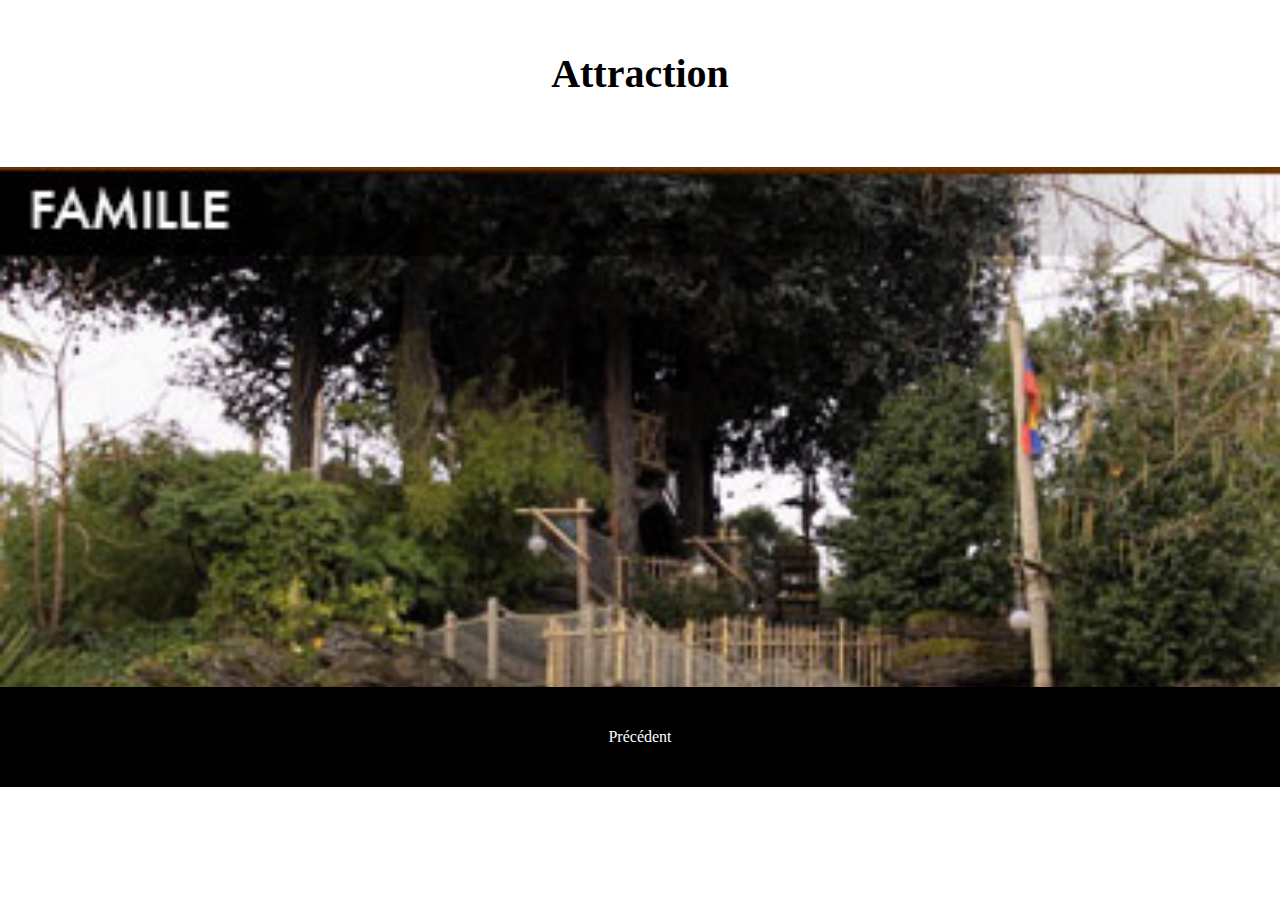
==== www/poi.html @ 924c1b96 "fin premier commit" ====
<!DOCTYPE html>
<!--
    Copyright (c) 2012-2016 Adobe Systems Incorporated. All rights reserved.

    Licensed to the Apache Software Foundation (ASF) under one
    or more contributor license agreements.  See the NOTICE file
    distributed with this work for additional information
    regarding copyright ownership.  The ASF licenses this file
    to you under the Apache License, Version 2.0 (the
    "License"); you may not use this file except in compliance
    with the License.  You may obtain a copy of the License at

    http://www.apache.org/licenses/LICENSE-2.0

    Unless required by applicable law or agreed to in writing,
    software distributed under the License is distributed on an
    "AS IS" BASIS, WITHOUT WARRANTIES OR CONDITIONS OF ANY
     KIND, either express or implied.  See the License for the
    specific language governing permissions and limitations
    under the License.
-->
<html>

<head>
    <meta charset="utf-8" />
    <meta name="format-detection" content="telephone=no" />
    <meta name="msapplication-tap-highlight" content="no" />
    <meta name="viewport" content="user-scalable=no, initial-scale=1, maximum-scale=1, minimum-scale=1, width=device-width" />
    <!-- This is a wide open CSP declaration. To lock this down for production, see below. -->
    <meta http-equiv="Content-Security-Policy" content="default-src * 'unsafe-inline'; style-src 'self' 'unsafe-inline'; media-src *" />
    <!-- Good default declaration:
    * gap: is required only on iOS (when using UIWebView) and is needed for JS->native communication
    * https://ssl.gstatic.com is required only on Android and is needed for TalkBack to function properly
    * Disables use of eval() and inline scripts in order to mitigate risk of XSS vulnerabilities. To change this:
        * Enable inline JS: add 'unsafe-inline' to default-src
        * Enable eval(): add 'unsafe-eval' to default-src
    * Create your own at http://cspisawesome.com
    -->
    <!-- <meta http-equiv="Content-Security-Policy" content="default-src 'self' data: gap: 'unsafe-inline' https://ssl.gstatic.com; style-src 'self' 'unsafe-inline'; media-src *" /> -->

    <!--<link rel="stylesheet" type="text/css" href="css/index.css" />-->
    <link rel="stylesheet" href="css/style.css">
    <title>WebApp</title>
</head>

<body class="poi">

    <h1>Attraction</h1>

<a href="#">
  <div class="block">
    <div class="image">
      <img src="img/swip.jpg" alt="test" width="100%">
    </div>
    <div class="text">
      <h2>La Cabane des Robinson</h2>
      <p>Lorem ipsum dolor sit amet, consectetur adipisicing elit, sed do eiusmod tempor incididunt ut labore et dolore magna aliqua.</p>
    </div>
  </div>
</a>

<a href="profilusager.html">
  <div class="retourarriere">
    <p>Précédent</p>
  </div>
</a>

  <script type="text/javascript" src="cordova.js"></script>
  <script type="text/javascript" src="js/index.js"></script>
  <script type="text/javascript">
      app.initialize();
  </script>
</body>

</html>
---- www/css/index.css ----
/*
 * Licensed to the Apache Software Foundation (ASF) under one
 * or more contributor license agreements.  See the NOTICE file
 * distributed with this work for additional information
 * regarding copyright ownership.  The ASF licenses this file
 * to you under the Apache License, Version 2.0 (the
 * "License"); you may not use this file except in compliance
 * with the License.  You may obtain a copy of the License at
 *
 * http://www.apache.org/licenses/LICENSE-2.0
 *
 * Unless required by applicable law or agreed to in writing,
 * software distributed under the License is distributed on an
 * "AS IS" BASIS, WITHOUT WARRANTIES OR CONDITIONS OF ANY
 * KIND, either express or implied.  See the License for the
 * specific language governing permissions and limitations
 * under the License.
 */
* {
    -webkit-tap-highlight-color: rgba(0,0,0,0); /* make transparent link selection, adjust last value opacity 0 to 1.0 */
}

body {
    -webkit-touch-callout: none;                /* prevent callout to copy image, etc when tap to hold */
    -webkit-text-size-adjust: none;             /* prevent webkit from resizing text to fit */
    -webkit-user-select: none;                  /* prevent copy paste, to allow, change 'none' to 'text' */
    background-color:#E4E4E4;
    background-image:linear-gradient(top, #A7A7A7 0%, #E4E4E4 51%);
    background-image:-webkit-linear-gradient(top, #A7A7A7 0%, #E4E4E4 51%);
    background-image:-ms-linear-gradient(top, #A7A7A7 0%, #E4E4E4 51%);
    background-image:-webkit-gradient(
        linear,
        left top,
        left bottom,
        color-stop(0, #A7A7A7),
        color-stop(0.51, #E4E4E4)
    );
    background-attachment:fixed;
    font-family:'HelveticaNeue-Light', 'HelveticaNeue', Helvetica, Arial, sans-serif;
    font-size:12px;
    height:100%;
    margin:0px;
    padding:0px;
    text-transform:uppercase;
    width:100%;
}

/* Portrait layout (default) */
.app {
    background:url(../img/logo.png) no-repeat center top; /* 170px x 200px */
    position:absolute;             /* position in the center of the screen */
    left:50%;
    top:50%;
    height:50px;                   /* text area height */
    width:225px;                   /* text area width */
    text-align:center;
    padding:180px 0px 0px 0px;     /* image height is 200px (bottom 20px are overlapped with text) */
    margin:-115px 0px 0px -112px;  /* offset vertical: half of image height and text area height */
                                   /* offset horizontal: half of text area width */
}

/* Landscape layout (with min-width) */
@media screen and (min-aspect-ratio: 1/1) and (min-width:400px) {
    .app {
        background-position:left center;
        padding:75px 0px 75px 170px;  /* padding-top + padding-bottom + text area = image height */
        margin:-90px 0px 0px -198px;  /* offset vertical: half of image height */
                                      /* offset horizontal: half of image width and text area width */
    }
}

h1 {
    font-size:24px;
    font-weight:normal;
    margin:0px;
    overflow:visible;
    padding:0px;
    text-align:center;
}
a{
  text-decoration: none;
  color: red;
}

.event {
    border-radius:4px;
    -webkit-border-radius:4px;
    color:#FFFFFF;
    font-size:12px;
    margin:0px 30px;
    padding:2px 0px;
}

.event.listening {
    background-color:#333333;
    display:block;
}

.event.received {
    background-color:#4B946A;
    display:none;
}

@keyframes fade {
    from { opacity: 1.0; }
    50% { opacity: 0.4; }
    to { opacity: 1.0; }
}

@-webkit-keyframes fade {
    from { opacity: 1.0; }
    50% { opacity: 0.4; }
    to { opacity: 1.0; }
}

.blink {
    animation:fade 3000ms infinite;
    -webkit-animation:fade 3000ms infinite;
}
---- www/css/style.css ----
* {
  margin: 0;
  padding: 0; }

.pu {
  padding-top: 50px; }
  .pu h1 {
    width: 70%;
    margin: auto;
    margin-bottom: 50px;
    font-size: 40px;
    text-align: center; }
  .pu a {
    text-decoration: none;
    color: #000000;
    padding-top: 20px;
    padding-bottom: 20px; }
    .pu a .block {
      width: 92%;
      overflow: hidden;
      height: 150px;
      border: 1px solid #000000;
      padding: 20px 4%; }
      .pu a .block .image {
        width: 31%;
        float: left;
        padding-right: 2%; }
      .pu a .block .text {
        width: 58%;
        float: left;
        padding-left: 8%; }
        .pu a .block .text h2 {
          font-size: 20px;
          margin-bottom: 20px; }
        .pu a .block .text p {
          font-size: 12px; }
  .pu a .retourarriere {
    width: 100%;
    height: 100px;
    background-color: #000000;
    color: #ffffff;
    text-align: center;
    overflow: hidden; }
    .pu a .retourarriere p {
      line-height: 100px; }

.poi {
  padding-top: 50px; }
  .poi h1 {
    width: 70%;
    margin: auto;
    margin-bottom: 50px;
    font-size: 40px;
    text-align: center; }
  .poi a {
    text-decoration: none;
    color: #000000;
    padding-top: 10px;
    padding-bottom: 20px; }
    .poi a .block {
      width: 100%;
      overflow: hidden;
      height: 500px;
      padding-top: 20px;
      padding-bottom: 20px; }
      .poi a .block .image {
        width: 100%;
        text-align: center; }
      .poi a .block .text {
        width: 100%;
        height: 100px;
        text-align: center; }
        .poi a .block .text h2 {
          font-size: 20px;
          margin-bottom: 20px; }
        .poi a .block .text p {
          font-size: 12px; }
  .poi a .retourarriere {
    width: 100%;
    height: 100px;
    background-color: #000000;
    color: #ffffff;
    text-align: center;
    overflow: hidden; }
    .poi a .retourarriere p {
      line-height: 100px; }

/*# sourceMappingURL=style.css.map */
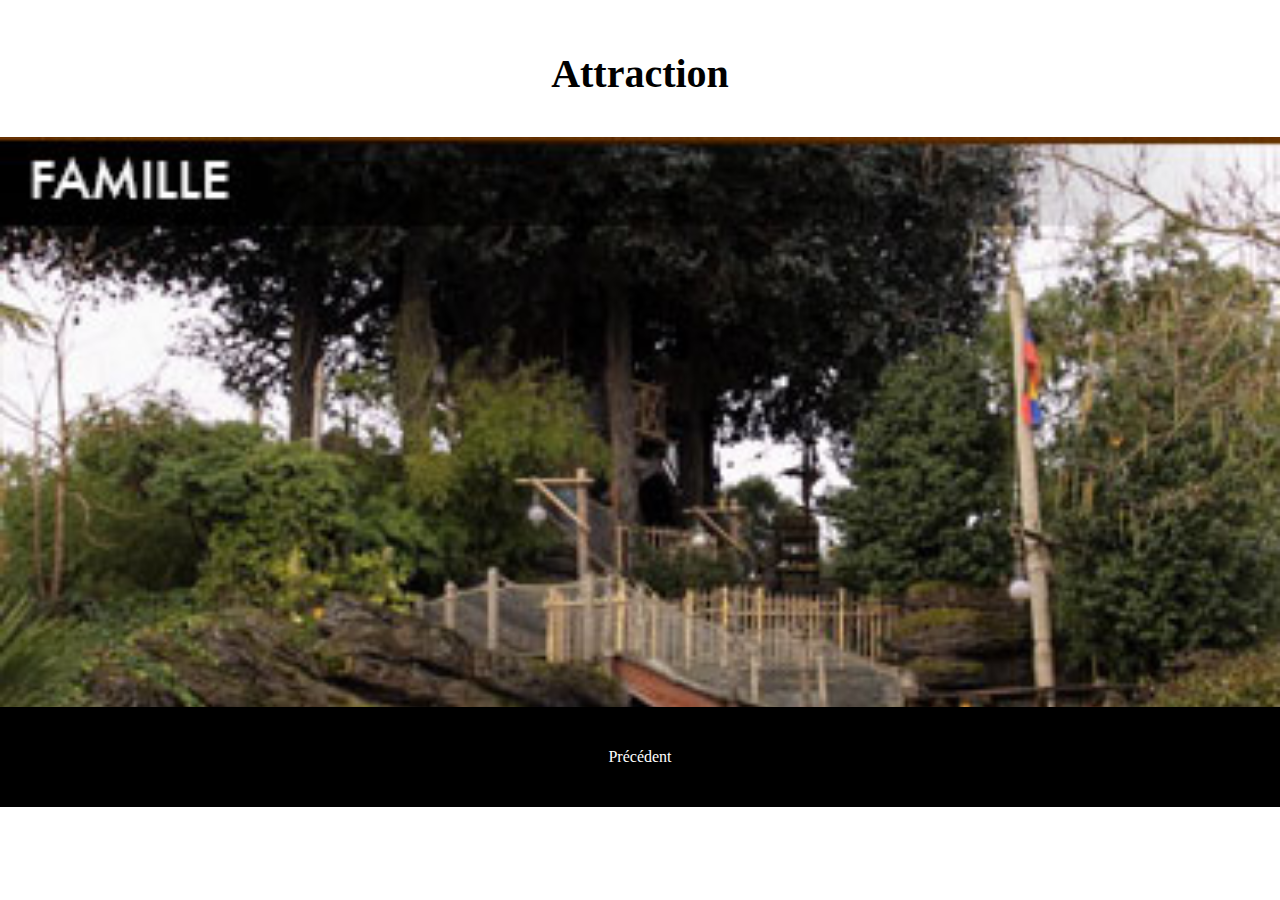
==== commit e40d8434: "com" ====
--- a/www/poi.html
+++ b/www/poi.html
@@ -48,7 +48,7 @@
     <h1>Attraction</h1>
 
 <a href="#">
-  <div class="block">
+  <div class="block swiperight">
     <div class="image">
       <img src="img/swip.jpg" alt="test" width="100%">
     </div>
@@ -65,11 +65,18 @@
   </div>
 </a>
 
-  <script type="text/javascript" src="cordova.js"></script>
+  <script type="text/javascript" src="js/cordova.js"></script>
   <script type="text/javascript" src="js/index.js"></script>
   <script type="text/javascript">
       app.initialize();
   </script>
+  <script type="text/javascript">
+  document.addEventListener('swiperight',
+      function() {
+          console.log('Got that Swipe Right');
+      }
+  );
+  </script>
 </body>
 
 </html>
--- a/www/css/style.css
+++ b/www/css/style.css
@@ -49,7 +49,7 @@
   .poi h1 {
     width: 70%;
     margin: auto;
-    margin-bottom: 50px;
+    margin-bottom: 20px;
     font-size: 40px;
     text-align: center; }
   .poi a {
@@ -60,7 +60,7 @@
     .poi a .block {
       width: 100%;
       overflow: hidden;
-      height: 500px;
+      height: 550px;
       padding-top: 20px;
       padding-bottom: 20px; }
       .poi a .block .image {
@@ -68,13 +68,17 @@
         text-align: center; }
       .poi a .block .text {
         width: 100%;
-        height: 100px;
+        height: 250px;
         text-align: center; }
         .poi a .block .text h2 {
           font-size: 20px;
-          margin-bottom: 20px; }
+          margin-bottom: 20px;
+          margin-top: 20px; }
         .poi a .block .text p {
-          font-size: 12px; }
+          text-align: justify;
+          font-size: 12px;
+          margin-bottom: 20px;
+          padding: 0 8%; }
   .poi a .retourarriere {
     width: 100%;
     height: 100px;
